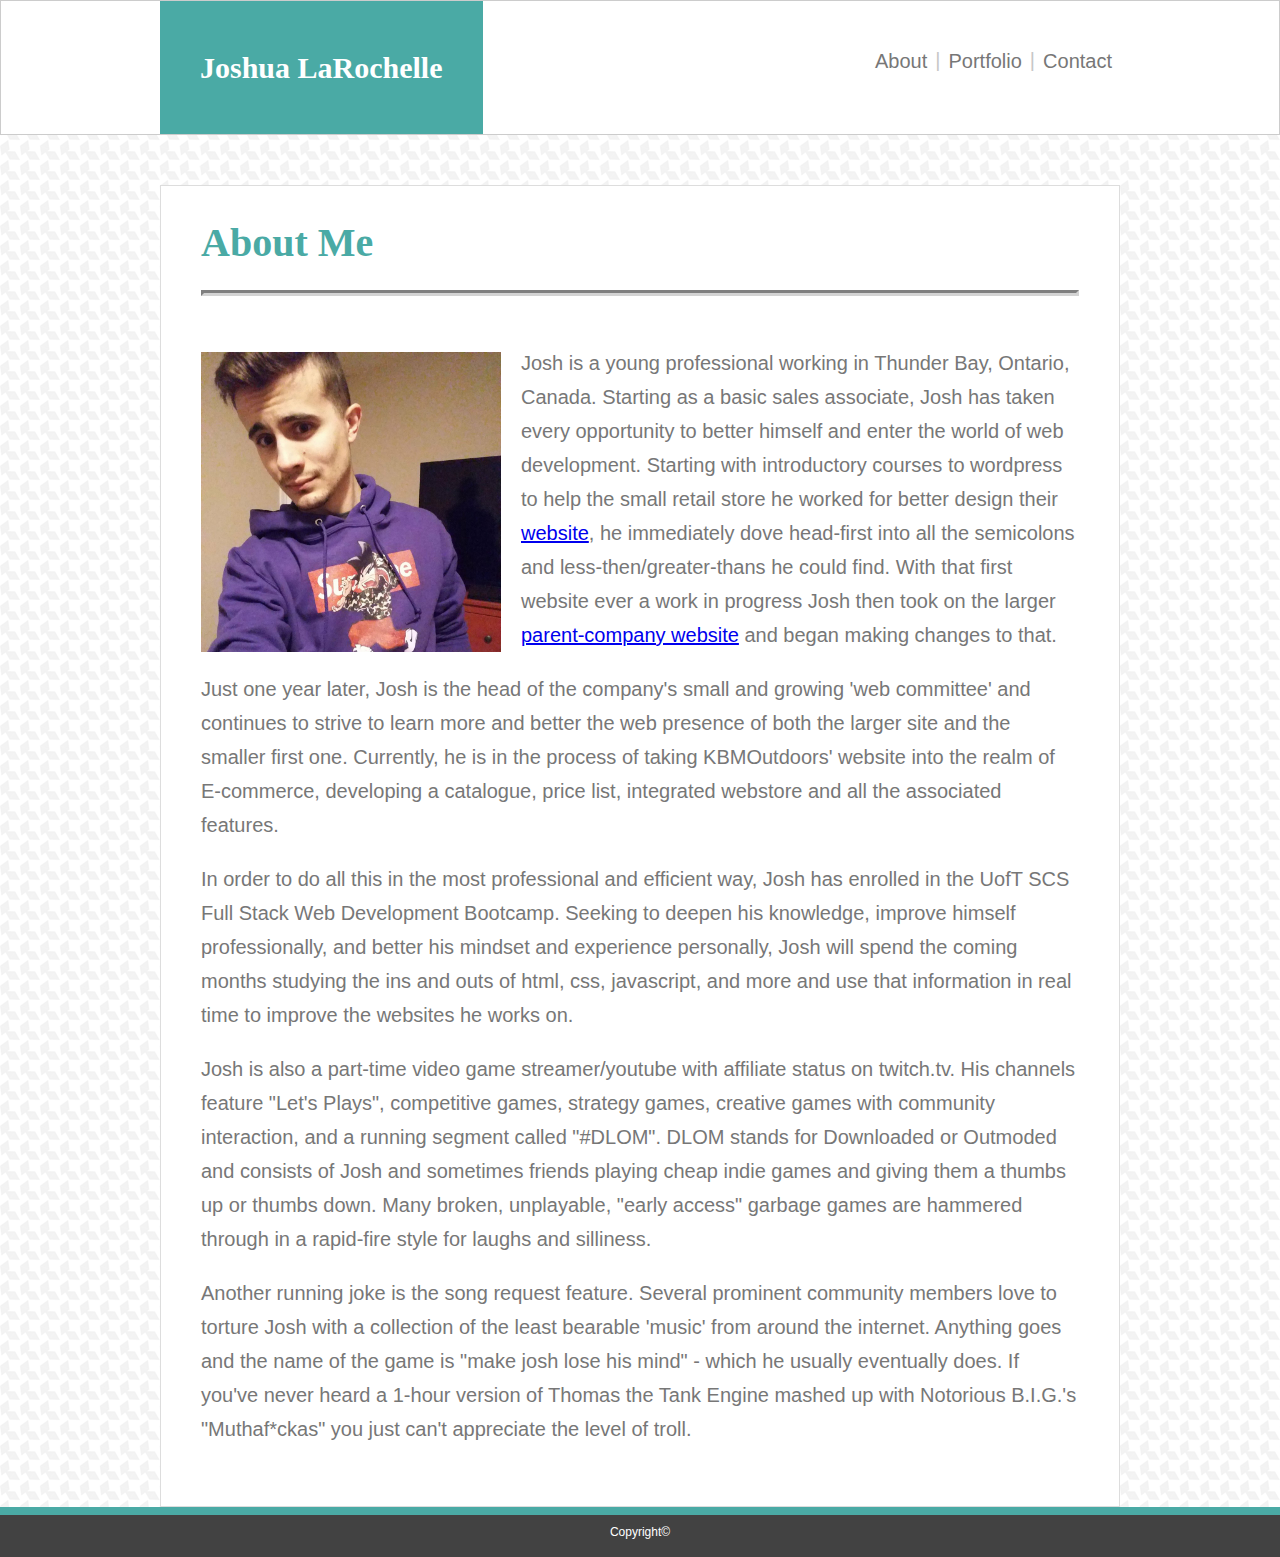
==== index.html @ d7919239 "Work" ====
<!Doctype html>
<html lang="en-us">
<head>
    <meta charset="UTF-8">
    <link rel="stylesheet" type="text/css" href="assets/style.css">
    <title>Joshua LaRochelle Portfolio</title>
    <link rel="icon" href="assets/images/icon.png" type="image/gif" sizes="16x16">
</head>

<body>

    <header>

        <div class="header">
            <div class="author">
                <h2>Joshua LaRochelle</h2>
            </div>
            <nav class="navBar">
                    <ul>
                        <li><a href="./index.html">About</a></li><li class="separator">|</li><li><a href="./portfolio.html">Portfolio</a></li><li class="separator">|</li><li><a href="./contact.html">Contact</a></li>
                    </ul>
                </nav>
        </div>

    </header>

    <div class="wrapper">
        <div class="content">
            <section class="container">
                <h1>About Me</h1>
                <hr>
                <div class="content-body">
                    <img src="./assets/images/pp.jpg" class="profile" alt="Picture of Josh">
                    <p>
                        Josh is a young professional working in Thunder Bay, Ontario, Canada. Starting as a basic sales associate, Josh has taken every opportunity to better himself and enter the 
                        world of web development. Starting with introductory courses to wordpress to help the small retail store he worked for better design their <a href="https:kbmoutdoors.ca" target="_blank">website</a>, he immediately
                        dove head-first into all the semicolons and less-then/greater-thans he could find. With that first website ever a work in progress Josh then took on the larger
                        <a href="https:kbm.ca" target="_blank">parent-company website</a> and began making changes to that.
                    </p>
                    <p>
                        Just one year later, Josh is the head of the company's small and growing 'web committee' and continues to strive to learn more and better the web presence of both
                        the larger site and the smaller first one. Currently, he is in the process of taking KBMOutdoors' website into the realm of E-commerce, developing a catalogue,
                        price list, integrated webstore and all the associated features.
                    </p>
                    <p>
                        In order to do all this in the most professional and efficient way, Josh has enrolled in the UofT SCS Full Stack Web Development Bootcamp. Seeking to deepen his knowledge,
                        improve himself professionally, and better his mindset and experience personally, Josh will spend the coming months studying the ins and outs of html, css, javascript, and more
                        and use that information in real time to improve the websites he works on.
                    </p>
                    <p>
                        Josh is also a part-time video game streamer/youtube with affiliate status on twitch.tv. His channels feature "Let's Plays", competitive games, strategy games, 
                        creative games with community interaction, and a running segment called "#DLOM". DLOM stands for Downloaded or Outmoded and consists of Josh and sometimes friends playing
                        cheap indie games and giving them a thumbs up or thumbs down. Many broken, unplayable, "early access" garbage games are hammered through in a rapid-fire style for laughs and 
                        silliness. 
                    </p>
                    <p>
                        Another running joke is the song request feature. Several prominent community members love to torture Josh with a collection of the least bearable 'music' from around the internet.
                        Anything goes and the name of the game is "make josh lose his mind" - which he usually eventually does. If you've never heard a 1-hour version of Thomas the Tank Engine mashed up
                        with Notorious B.I.G.'s "Muthaf*ckas" you just can't appreciate the level of troll.
                    </p>
                </div>
            </section>
        </div>
        <div class="push"></div>
    </div>
    <footer class="footer">
        Copyright&copy;
    </footer>
</body>
</html>
---- assets/style.css ----
html, body{
    padding: 0;
    margin: 0;
    height: 100%;
}

body{
    font-family: 'Arial', Helvetica, sans-serif;
    background-image: url("./images/houndstooth-pattern.png");
    background-repeat: repeat;
    line-height: 34px;
    font-size: 20px;
    color: #777777; 
}

.footer, .push{
    height: 50px;
}

footer{
    background-color: rgb(66, 66, 66);
    border-top: 8px solid #4aaaa5;
    text-align: center;
    color: #ffffff;
    font-size: 12px;
}

.wrapper{
    min-height: 100%;
    margin-bottom: -50px;
    margin-top: 50px;
}

.header, .content{
    max-width: 960px;
    margin: 0 auto;
}

header{
    background: #ffffff;
    background-repeat: no-repeat;
    background-position: top center;
    background-size: 100%;
    border: 1px solid #cccccc;
}

.content{
    background: #ffffff;
}

hr{
    border-width: 3px;
    border-color: #d3d3d3;
}

ul{
    list-style-type: none;
    padding-inline-start: 0px;
}

.author{
    max-width: 40%;
    margin: 0 auto;
    float: left;
    background-color: #4aaaa5;
    padding: 40px;
    line-height: 0.1;
}

.navBar{
    float: right;
    margin-top: 15px;
}

header::after {
  content: "";
  display: block;
  clear: both;
}

h1{
    margin: 0px 0px 30px 0px;
    color: #4aaaa5;
}

.profile{
    width: 300px;
    height: 300px;
    float: left;
    margin: 26px 20px 10px 0px;
}

.content-body{
    padding-top: 20px;
}

.item{
    background-size: 300px 200px;
    height: 200px;
    width: 300px;
    position: relative;
    display: inline-block;
    border: 1px solid black;
}

#item-1{
    background-image: url("./images/kbm.jpg");
}

#item-2{
    background-image: url("./images/kbmoutdoors.jpg");
}

#item-3{
    background-image: url("./images/mouse-invaders.png");
}

#item-4{
    background-image: url("./images/stream.jpg");
}

#item-5{
    background-image: url("./images/youtube.jpg");
}

.portfolio-item-text{
    background: #4aaaa5;
    text-align: center;
    position: absolute;
    bottom: 30px;
    left: 0px;
    width: 302px;
    color: white;
}

h1, h2{
    font-family: Georgia, 'Times New Roman', Times, serif;
}

h2{
    text-align: center;
    color: #ffffff;
}

li{
    float: left;;
}

li a{
    text-decoration: none;
    display: block;
    padding: 8px;
    color: #777777;
}

li a:hover{
    background-color: #4aaaa5;
    color: white;
}

.container{
    padding: 40px;
    border: 1px solid #dddddd;
}

.content-blank{
    content: "";
}

.portfolio-item{
    position: relative;
    margin: 20px 20px 20px 5px;
    width: 312px;
    float: left;
    border: 5px #ffffff solid;
}

.portfolio-item:hover{
    border: 5px #4aaaa5 solid;
}

.row{
    max-width: 100%;
    height: 230px;
    margin-top: 15px;
}

.row::after{
    content: "";
    display: block;
    clear: both;
}

img{
    width: 100%;
    height: 200px;
    vertical-align: middle;
}

.separator{
    padding-top: 7px;
    font-size: 20px;
    color: #c7c7c7;
}

* {
    box-sizing: border-box;
}

input[type=text], textarea {
    width: 100%;
    padding: 12px;
    border: 1px solid #ccc;
    border-radius: 4px;
    box-sizing: border-box;
    margin-top: 6px;
    margin-bottom: 16px;
    resize: vertical;
}

input[type=email] {
    width: 100%;
    padding: 12px;
    border: 1px solid #ccc;
    border-radius: 4px;
    box-sizing: border-box;
    margin-top: 6px;
    margin-bottom: 16px;
    resize: vertical;
}

input[type=submit] {
    background-color: #4aaaa5;
    color: white;
    padding: 12px 20px;
    border: none;
    border-radius: 4px;
    cursor: pointer;
}

input[type=submit]:hover {
    background-color: rgba(20, 148, 148, 0.667);
}

.form-box {
    border-radius: 5px;
}
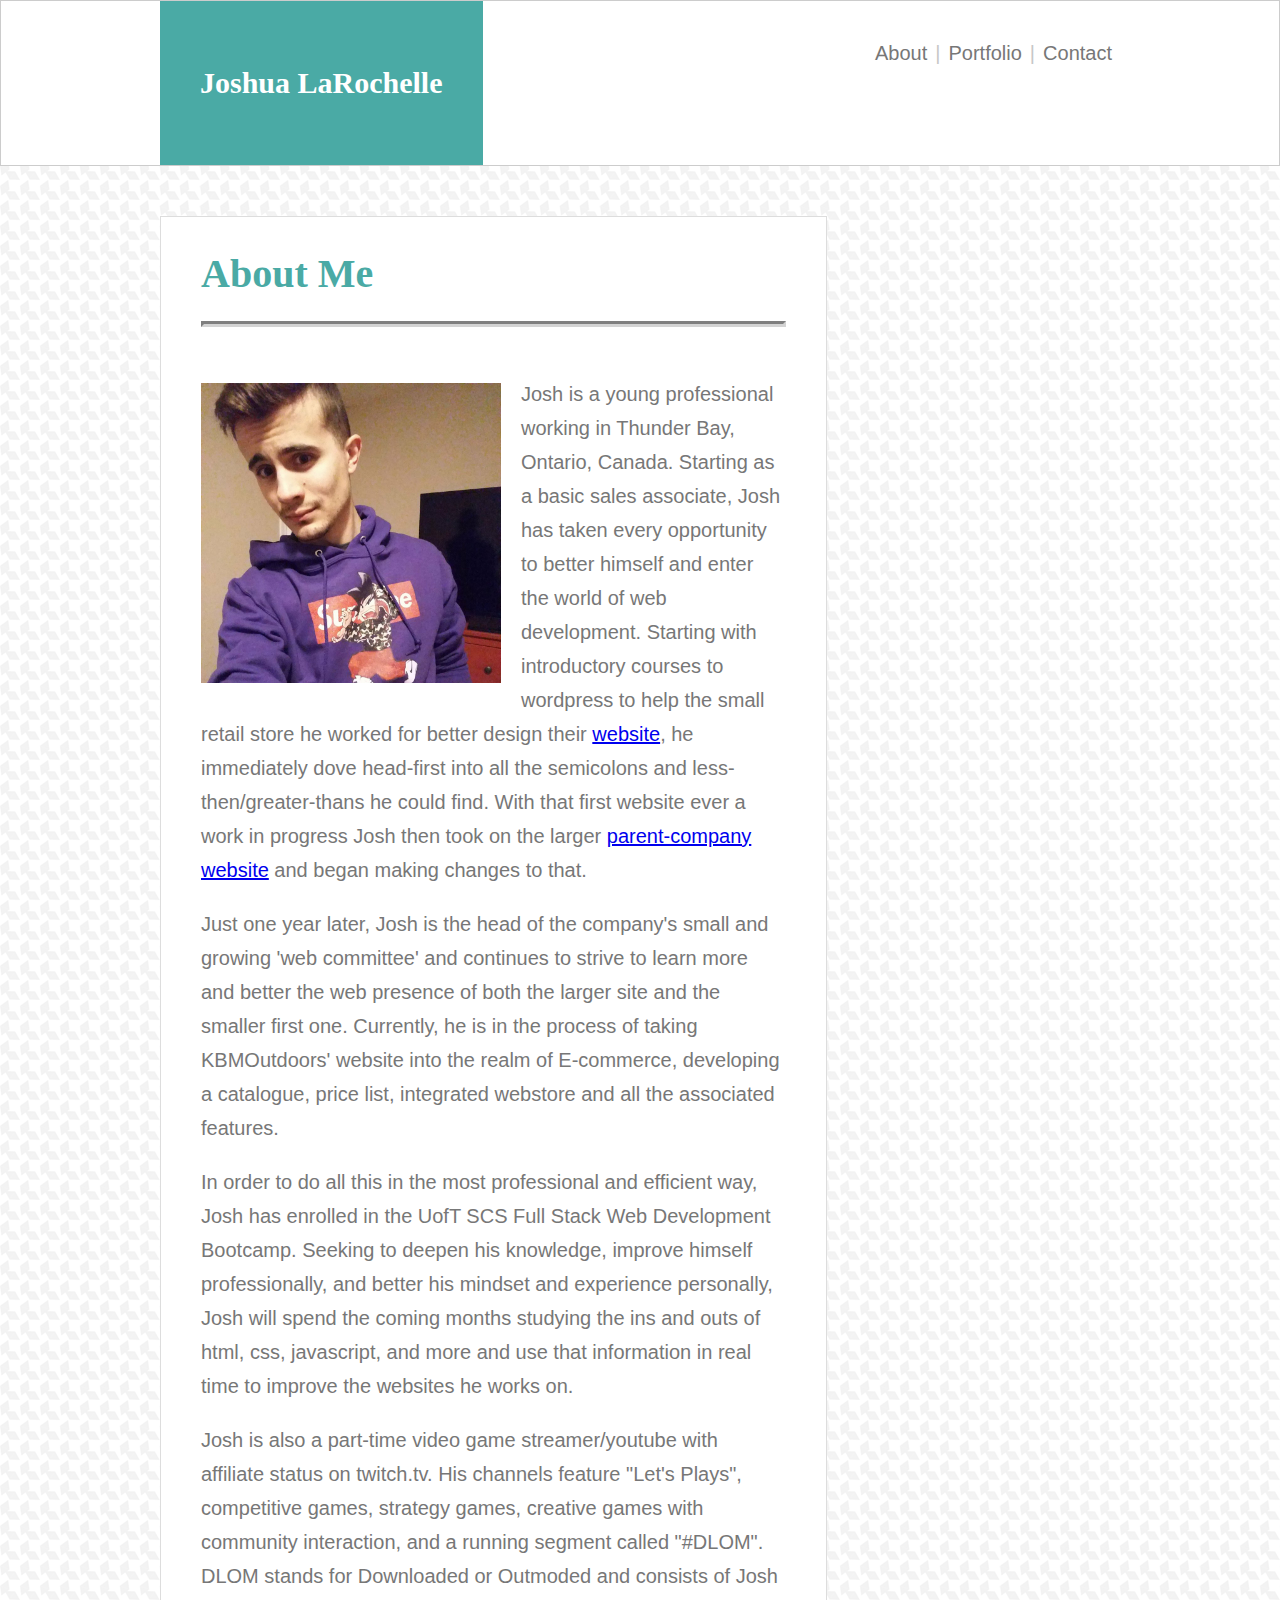
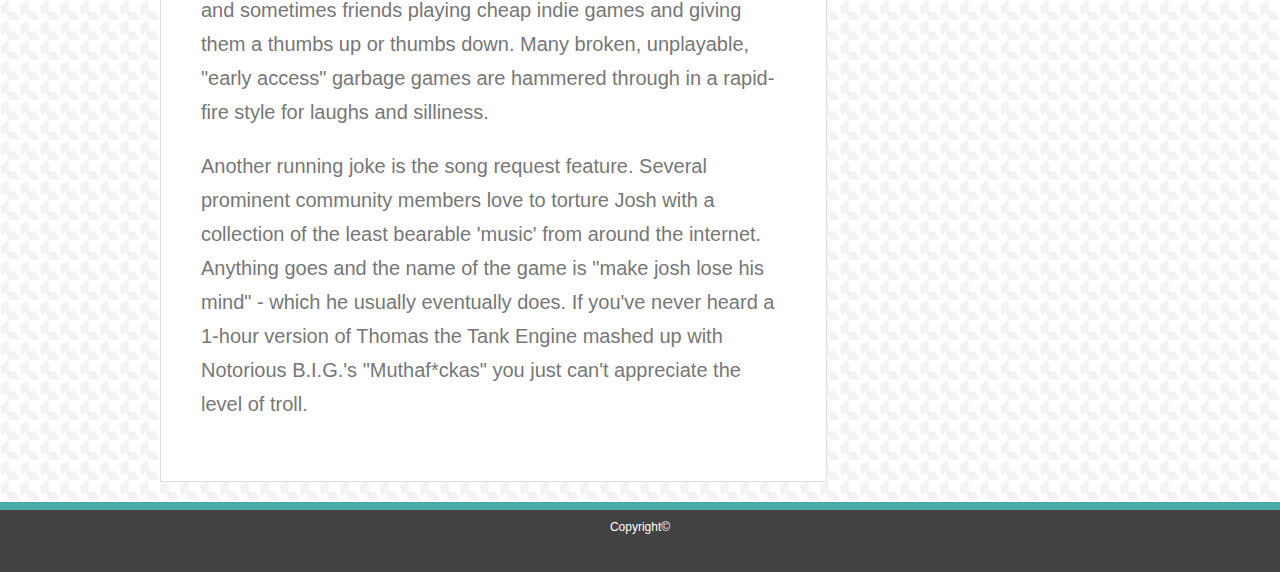
==== commit 5355c3d2: "final" ====
--- a/index.html
+++ b/index.html
@@ -2,6 +2,7 @@
 <html lang="en-us">
 <head>
     <meta charset="UTF-8">
+    <meta name="viewport" content="width=device-width, initial-scale=1">
     <link rel="stylesheet" type="text/css" href="assets/style.css">
     <title>Joshua LaRochelle Portfolio</title>
     <link rel="icon" href="assets/images/icon.png" type="image/gif" sizes="16x16">
@@ -12,16 +13,26 @@
     <header>
 
         <div class="header">
-            <div class="author">
-                <h2>Joshua LaRochelle</h2>
-            </div>
-            <nav class="navBar">
+            <div class="header-content">
+                <div class="author">
+                    <h2>Joshua LaRochelle</h2>
+                </div>
+                <div class="tinyAuthor">
+                    <h3>Joshua LaRochelle</h3>
+                </div>
+                <nav class="navBar">
                     <ul>
                         <li><a href="./index.html">About</a></li><li class="separator">|</li><li><a href="./portfolio.html">Portfolio</a></li><li class="separator">|</li><li><a href="./contact.html">Contact</a></li>
                     </ul>
                 </nav>
+                    <nav class="tiny-navBar">
+                        <ul>
+                            <li><a href="./index.html">About</a></li><li class="separator">|</li><li><a href="./portfolio.html">Portfolio</a></li><li class="separator">|</li><li><a href="./contact.html">Contact</a></li>
+                        </ul>
+                    </nav>
+            </div>
         </div>
-
+    
     </header>
 
     <div class="wrapper">
--- a/assets/style.css
+++ b/assets/style.css
@@ -14,7 +14,7 @@
 }
 
 .footer, .push{
-    height: 50px;
+    height: 70px;
 }
 
 footer{
@@ -27,13 +27,17 @@
 
 .wrapper{
     min-height: 100%;
-    margin-bottom: -50px;
-    margin-top: 50px;
-}
-
-.header, .content{
+    margin: 50px 20px -50px 20px;
+}
+
+.header-content, .content{
     max-width: 960px;
     margin: 0 auto;
+    position: relative;
+}
+
+.header{
+    margin: 0 20px 0 20px;
 }
 
 header{
@@ -44,10 +48,6 @@
     border: 1px solid #cccccc;
 }
 
-.content{
-    background: #ffffff;
-}
-
 hr{
     border-width: 3px;
     border-color: #d3d3d3;
@@ -56,6 +56,7 @@
 ul{
     list-style-type: none;
     padding-inline-start: 0px;
+    text-align: center;
 }
 
 .author{
@@ -64,7 +65,6 @@
     float: left;
     background-color: #4aaaa5;
     padding: 40px;
-    line-height: 0.1;
 }
 
 .navBar{
@@ -94,34 +94,6 @@
     padding-top: 20px;
 }
 
-.item{
-    background-size: 300px 200px;
-    height: 200px;
-    width: 300px;
-    position: relative;
-    display: inline-block;
-    border: 1px solid black;
-}
-
-#item-1{
-    background-image: url("./images/kbm.jpg");
-}
-
-#item-2{
-    background-image: url("./images/kbmoutdoors.jpg");
-}
-
-#item-3{
-    background-image: url("./images/mouse-invaders.png");
-}
-
-#item-4{
-    background-image: url("./images/stream.jpg");
-}
-
-#item-5{
-    background-image: url("./images/youtube.jpg");
-}
 
 .portfolio-item-text{
     background: #4aaaa5;
@@ -129,7 +101,7 @@
     position: absolute;
     bottom: 30px;
     left: 0px;
-    width: 302px;
+    width: 100%;
     color: white;
 }
 
@@ -143,12 +115,15 @@
 }
 
 li{
-    float: left;;
+    display: inline;
+}
+
+.text-center{
+    text-align: center;
 }
 
 li a{
     text-decoration: none;
-    display: block;
     padding: 8px;
     color: #777777;
 }
@@ -161,6 +136,8 @@
 .container{
     padding: 40px;
     border: 1px solid #dddddd;
+    background: #ffffff;
+    overflow: scroll;
 }
 
 .content-blank{
@@ -170,7 +147,8 @@
 .portfolio-item{
     position: relative;
     margin: 20px 20px 20px 5px;
-    width: 312px;
+    width: 45%;
+    max-width: 300px;
     float: left;
     border: 5px #ffffff solid;
 }
@@ -244,4 +222,69 @@
 
 .form-box {
     border-radius: 5px;
+}
+
+.tinyAuthor h3{
+    text-align: center;
+    background-color: #4aaaa5;
+    margin: 0;
+    padding: 20px;
+    color: #ffffff;
+}
+
+.tiny-navBar-container{
+    width: 100%;
+    height: 74px;
+}
+
+/* This part was just because the demo for @960 was different than my native code. I know 
+usually I would just change the default for these items from the start but this is what I was coding at the 
+time so i did it this way  */
+@media only screen and (min-width: 769px){
+
+    .container{
+        max-width: 667px;
+    }
+    .tinyAuthor{
+        display: none;
+    }
+    .tiny-navBar{
+        display: none;
+    }
+}
+
+@media only screen and (max-width: 768px){
+
+    .container{
+        max-width: 100%;
+    }
+    .tinyAuthor{
+        display: none;
+    }
+    .tiny-navBar{
+        display: none;
+    }
+}
+
+@media only screen and (max-width: 640px){
+    
+    .header{
+        margin: 0;
+    }
+    .tinyAuthor{
+        display: block;
+    }
+    .tiny-navBar{
+        display: block;
+    }
+    .author{
+        display: none;
+    }
+    .navBar{
+        display: none;
+    }
+    .portfolio-item{
+        width: 90%;
+        height: auto;
+    }
 }